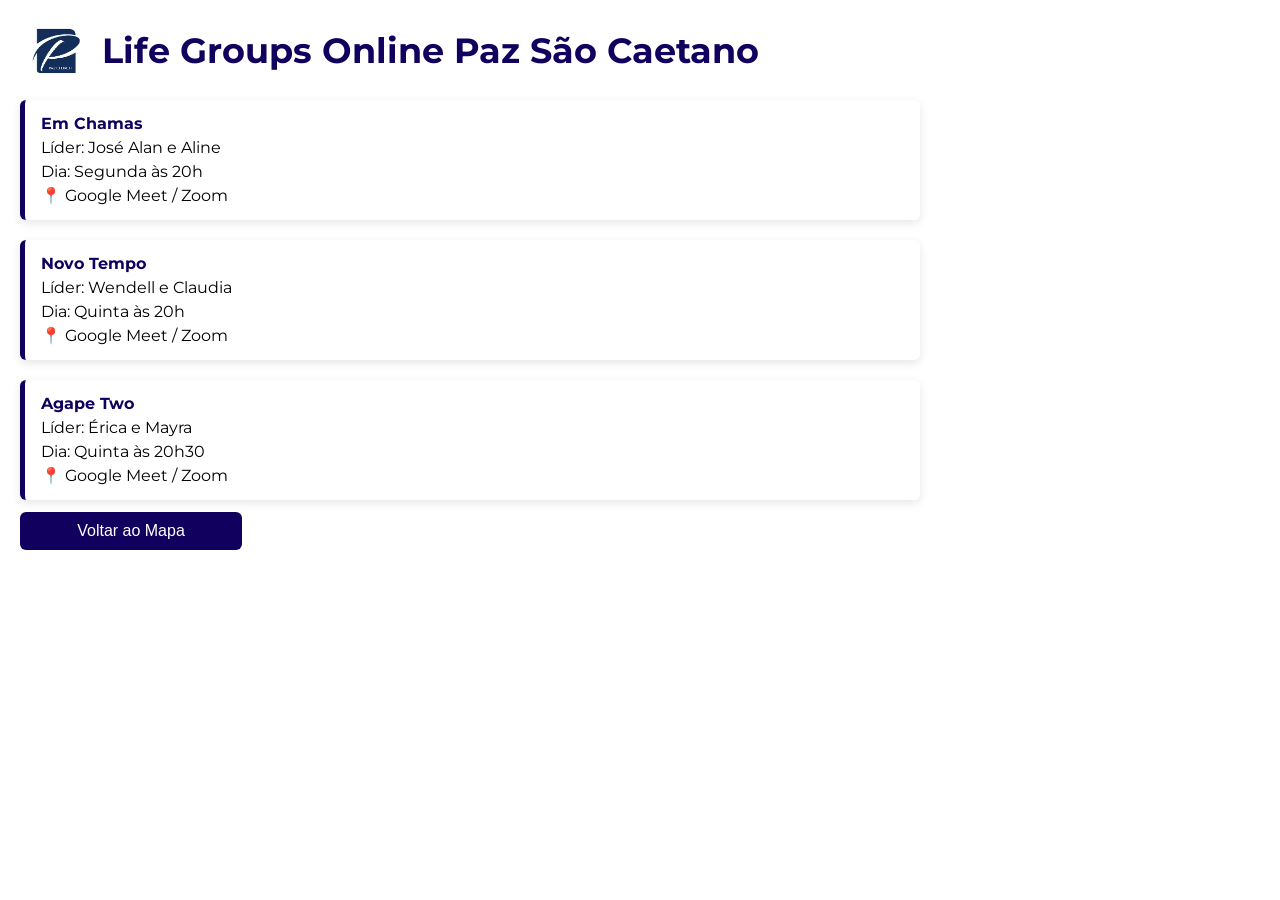
==== life_online.html @ 6402a048 "adicao lifes online" ====
<!DOCTYPE html>
<html lang="pt-BR">
<head>
  <meta charset="UTF-8">
  <title>Life Groups Online</title>

  <link rel="stylesheet" href="life_online.css">

  <style>
    @import url('https://fonts.googleapis.com/css2?family=Montserrat:wght@100..900&display=swap');
  </style>
</head>

<body>

  <div class="header">
    <img src="logo_paz.png" id="logo">
    <h1 id="titulo">Life Groups Online Paz São Caetano</h1>
  </div>

  <div id="lista-online">

    <!-- EXEMPLO DE CARD -->

    <div class="life-card">
      <div class="life-titulo">Em Chamas</div>      
      <div class="life-info">Líder: José Alan e Aline</div>
      <div class="life-info">Dia: Segunda às 20h</div>
      <div class="life-link">📍 Google Meet / Zoom</div>
    </div>

     <div class="life-card">
      <div class="life-titulo">Novo Tempo</div>      
      <div class="life-info">Líder: Wendell e Claudia</div>
      <div class="life-info">Dia: Quinta às 20h</div>
      <div class="life-link">📍 Google Meet / Zoom</div>
    </div>

    <div class="life-card">
      <div class="life-titulo">Agape Two</div>      
      <div class="life-info">Líder: Érica e Mayra</div>
      <div class="life-info">Dia: Quinta às 20h30</div>
      <div class="life-link">📍 Google Meet / Zoom</div>
    </div>

    <a href="index.html">
        <button id="btn-voltar">Voltar ao Mapa</button>
    </a>
   

  </div>

</body>
</html>
---- life_online.css ----
.header {
  display: flex;
  align-items: center;
  gap: 12px;
  margin-bottom: 20px;
}

body {
  margin: 0;
  padding: 20px;
  font-family: 'Montserrat', sans-serif;
  background-color: #ffffff;
}

#logo {
  height: 60px;
  width: 70px;
}

#titulo {
  font-size: 35px;
  color: #11005e;
  margin: 0;
}

.life-card {
  margin-top: 20px;
  padding: 15px;
  max-width: 900px;
  width: 100%;
  background-color: #f8f9fa;
  border-radius: 10px;
  border-color: #11005e;
  border: 1px;
  line-height: 1.5em;
  box-shadow: 0 3px 10px rgba(0,0,0,0.1);
  box-sizing: border-box;
   margin-bottom: 12px;
  padding: 12px 12px 12px 16px;
  background-color: #ffffff;
  border-left: 5px solid #11005e; /* 🔥 borda azul */
  border-radius: 6px;
  transition: all 0.25s ease;
}



/* ===== ITEM DA LISTA ===== */
.life-titulo {
font-size: 16px;
font-weight: 700;
  color: #11005e;
}

#btn-voltar{
padding: 10px 16px;
  font-size: 16px;
  background-color: #11005e;
  color: white;
  border: none;
  border-radius: 6px;
  cursor: pointer;
  transition: all 0.25s ease;
  width: 100%;
  max-width: 222px;
  margin-bottom: 10px;
}
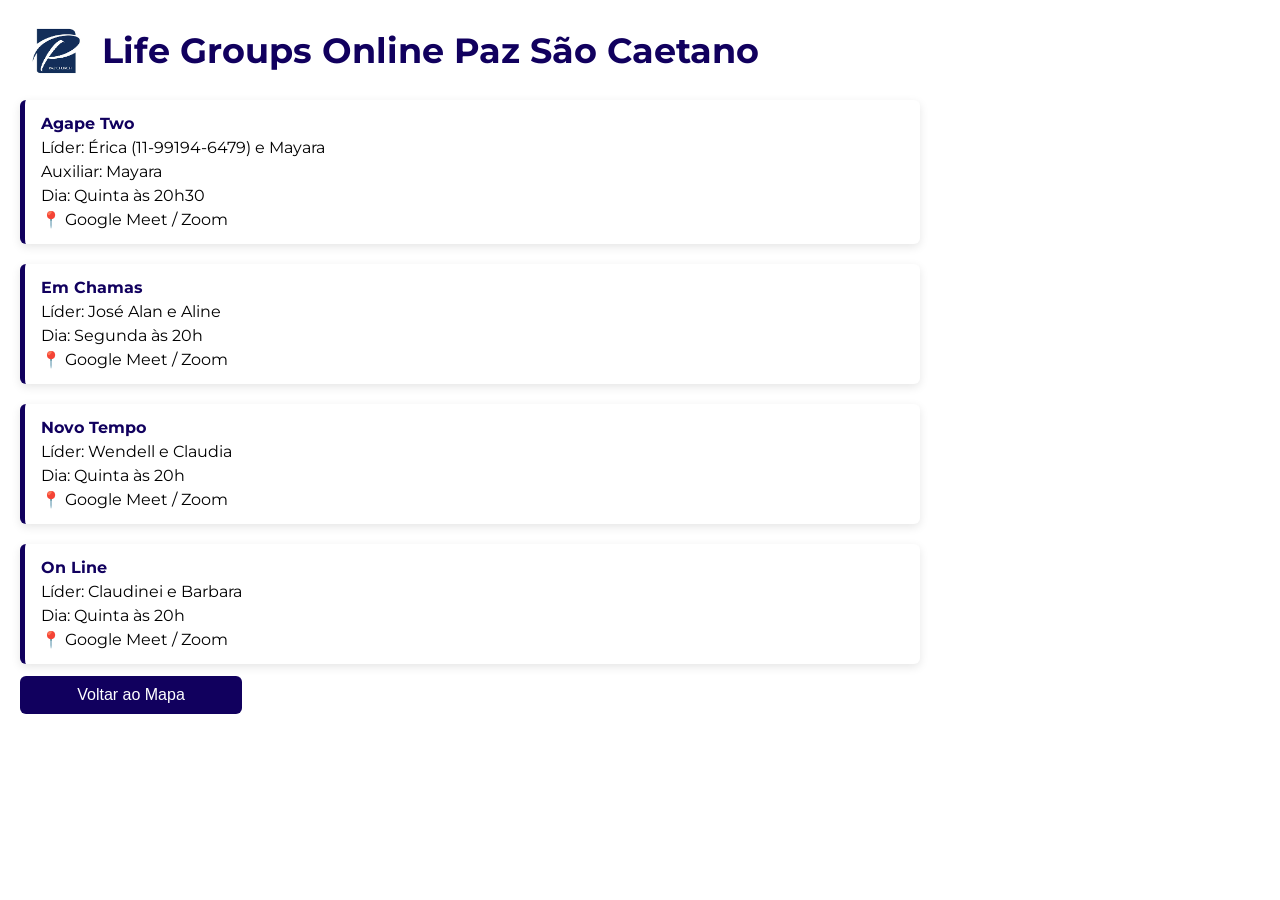
==== commit b024c02a: "Add files via upload" ====
--- a/life_online.html
+++ b/life_online.html
@@ -23,13 +23,21 @@
     <!-- EXEMPLO DE CARD -->
 
     <div class="life-card">
+      <div class="life-titulo">Agape Two</div>      
+      <div class="life-info">Líder: Érica (11-99194-6479) e Mayara</div>
+      <div class="life-info">Auxiliar: Mayara</div>
+      <div class="life-info">Dia: Quinta às 20h30</div>
+      <div class="life-link">📍 Google Meet / Zoom</div>
+    </div>
+
+    <div class="life-card">
       <div class="life-titulo">Em Chamas</div>      
       <div class="life-info">Líder: José Alan e Aline</div>
       <div class="life-info">Dia: Segunda às 20h</div>
       <div class="life-link">📍 Google Meet / Zoom</div>
     </div>
 
-     <div class="life-card">
+    <div class="life-card">
       <div class="life-titulo">Novo Tempo</div>      
       <div class="life-info">Líder: Wendell e Claudia</div>
       <div class="life-info">Dia: Quinta às 20h</div>
@@ -37,11 +45,13 @@
     </div>
 
     <div class="life-card">
-      <div class="life-titulo">Agape Two</div>      
-      <div class="life-info">Líder: Érica e Mayra</div>
-      <div class="life-info">Dia: Quinta às 20h30</div>
+      <div class="life-titulo">On Line</div>      
+      <div class="life-info">Líder: Claudinei e Barbara</div>
+      <div class="life-info">Dia: Quinta às 20h</div>
       <div class="life-link">📍 Google Meet / Zoom</div>
     </div>
+
+    
 
     <a href="index.html">
         <button id="btn-voltar">Voltar ao Mapa</button>
